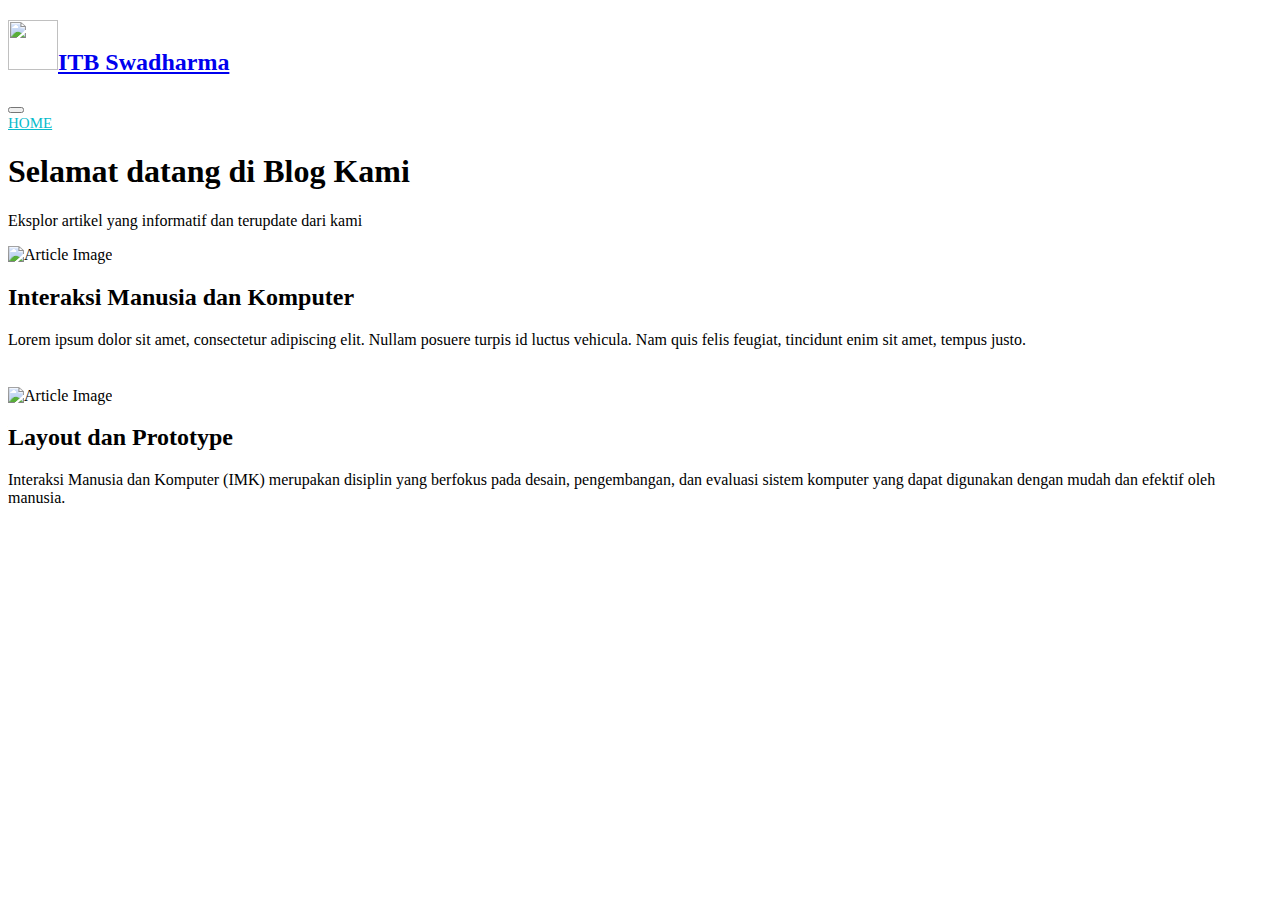
==== blog.html @ 8b7c37a3 "finishing" ====
<!DOCTYPE html>
<html lang="en">

<head>
    <meta charset="UTF-8">
    <meta name="viewport" content="width=device-width, initial-scale=1.0">
    <title>Layout dan Prototype</title>

    <!-- Favicon -->
    <link href="../img/favicon.ico" rel="icon">

    <!-- Google Web Fonts -->
    <link rel="preconnect" href="https://fonts.googleapis.com">
    <link rel="preconnect" href="https://fonts.gstatic.com" crossorigin>
    <link
        href="https://fonts.googleapis.com/css2?family=Heebo:wght@400;500;600&family=Nunito:wght@600;700;800&display=swap"
        rel="stylesheet">

    <!-- Icon Font Stylesheet -->
    <link href="https://cdnjs.cloudflare.com/ajax/libs/font-awesome/5.10.0/css/all.min.css" rel="stylesheet">
    <link href="https://cdn.jsdelivr.net/npm/bootstrap-icons@1.4.1/font/bootstrap-icons.css" rel="stylesheet">

    <!-- Libraries Stylesheet -->
    <link href="../lib/animate/animate.min.css" rel="stylesheet">
    <link href="../lib/owlcarousel/assets/owl.carousel.min.css" rel="stylesheet">

    <!-- Customized Bootstrap Stylesheet -->
    <link href="../css/bootstrap.min.css" rel="stylesheet">

    <!-- Template Stylesheet -->
    <link href="../css/style.css" rel="stylesheet">
</head>

<body>
    <!-- Navbar Start -->
    <nav class="navbar navbar-expand-lg bg-white navbar-light shadow sticky-top p-0">
        <a href="index.html" class="navbar-brand d-flex align-items-center px-4 px-lg-5">
            <h2 class="m-0 text-primary"><img src="https://www.swadharma.ac.id/wp-content/uploads/2020/09/ITB-Swadharma.jpg" class="me-3" style="width: 50px;height: 50px;">ITB Swadharma</h2>
        </a>
        <button type="button" class="navbar-toggler me-4" data-bs-toggle="collapse" data-bs-target="#navbarCollapse">
            <span class="navbar-toggler-icon"></span>
        </button>
        <div class="collapse navbar-collapse" id="navbarCollapse">
            <div class="navbar-nav ms-auto p-4 p-lg-0">
                <a href="/" class="nav-item nav-link active">Home</a>
            </div>
        </div>
    </nav>
    <!-- Navbar End -->

    <section class="jumbotron text-center mt-3">
        <div class="container">
            <h1 class="display-4">Selamat datang di Blog Kami</h1>
            <p class="lead">Eksplor artikel yang informatif dan terupdate dari kami</p>
        </div>
    </section>

    <section class="py-5">
        <div class="container">
            <div class="row">
                <div class="col-md-12">
                    <div class="card mb-4">
                        <img src="img/imk.jpg" class="card-img-top" alt="Article Image">
                        <div class="card-body">
                            <h2 class="card-title">Interaksi Manusia dan Komputer</h2>
                            <p class="card-text">Lorem ipsum dolor sit amet, consectetur adipiscing elit. Nullam posuere
                                turpis id luctus vehicula. Nam quis felis feugiat, tincidunt enim sit amet, tempus
                                justo.</p>
                            <a href="/blog/imk.html" class="btn btn-primary">Read More</a>
                        </div>
                    </div>
                    <div class="card mb-4">
                        <img src="/img/prototype.jpg" class="card-img-top" alt="Article Image">
                        <div class="card-body">
                            <h2 class="card-title">Layout dan Prototype</h2>
                            <p class="card-text">Interaksi Manusia dan Komputer (IMK) merupakan disiplin yang berfokus pada desain, pengembangan, dan evaluasi sistem komputer yang dapat digunakan dengan mudah dan efektif oleh manusia.</p>
                            <a href="blog/prototype.html" class="btn btn-primary">Read More</a>
                        </div>
                    </div>
                    <!-- More articles... -->
                </div>
            </div>
        </div>
    </section>
</body>

<script src="https://code.jquery.com/jquery-3.4.1.min.js"></script>
<script src="https://cdn.jsdelivr.net/npm/bootstrap@5.0.0/dist/js/bootstrap.bundle.min.js"></script>
<script src="lib/wow/wow.min.js"></script>
<script src="lib/easing/easing.min.js"></script>
<script src="lib/waypoints/waypoints.min.js"></script>
<script src="lib/owlcarousel/owl.carousel.min.js"></script>
<script src="https://code.jquery.com/jquery-3.4.1.min.js"></script>
<script src="https://cdn.jsdelivr.net/npm/bootstrap@5.0.0/dist/js/bootstrap.bundle.min.js"></script>
<script src="lib/wow/wow.min.js"></script>
<script src="lib/easing/easing.min.js"></script>
<script src="lib/waypoints/waypoints.min.js"></script>
<script src="lib/owlcarousel/owl.carousel.min.js"></script>

</html>
---- css/style.css ----
/********** Template CSS **********/
:root {
    --primary: #06BBCC;
    --light: #F0FBFC;
    --dark: #181d38;
}

.fw-medium {
    font-weight: 600 !important;
}

.fw-semi-bold {
    font-weight: 700 !important;
}

.back-to-top {
    position: fixed;
    display: none;
    right: 45px;
    bottom: 45px;
    z-index: 99;
}

.justified-text{
    text-align: justify;
    line-height: 2.2rem;
}


/*** Spinner ***/
#spinner {
    opacity: 0;
    visibility: hidden;
    transition: opacity .5s ease-out, visibility 0s linear .5s;
    z-index: 99999;
}

#spinner.show {
    transition: opacity .5s ease-out, visibility 0s linear 0s;
    visibility: visible;
    opacity: 1;
}


/*** Button ***/
.btn {
    font-family: 'Nunito', sans-serif;
    font-weight: 600;
    transition: .5s;
}

.btn.btn-primary,
.btn.btn-secondary {
    color: #FFFFFF;
}

.btn-square {
    width: 38px;
    height: 38px;
}

.btn-sm-square {
    width: 32px;
    height: 32px;
}

.btn-lg-square {
    width: 48px;
    height: 48px;
}

.btn-square,
.btn-sm-square,
.btn-lg-square {
    padding: 0;
    display: flex;
    align-items: center;
    justify-content: center;
    font-weight: normal;
    border-radius: 0px;
}


/*** Navbar ***/
.navbar .dropdown-toggle::after {
    border: none;
    content: "\f107";
    font-family: "Font Awesome 5 Free";
    font-weight: 900;
    vertical-align: middle;
    margin-left: 8px;
}

.navbar-light .navbar-nav .nav-link {
    margin-right: 30px;
    padding: 25px 0;
    color: #FFFFFF;
    font-size: 15px;
    text-transform: uppercase;
    outline: none;
}

.navbar-light .navbar-nav .nav-link:hover,
.navbar-light .navbar-nav .nav-link.active {
    color: var(--primary);
}

@media (max-width: 991.98px) {
    .navbar-light .navbar-nav .nav-link  {
        margin-right: 0;
        padding: 10px 0;
    }

    .navbar-light .navbar-nav {
        border-top: 1px solid #EEEEEE;
    }
}

.navbar-light .navbar-brand,
.navbar-light a.btn {
    height: 75px;
}

.navbar-light .navbar-nav .nav-link {
    color: var(--dark);
    font-weight: 500;
}

.navbar-light.sticky-top {
    top: -100px;
    transition: .5s;
}

@media (min-width: 992px) {
    .navbar .nav-item .dropdown-menu {
        display: block;
        margin-top: 0;
        opacity: 0;
        visibility: hidden;
        transition: .5s;
    }

    .navbar .dropdown-menu.fade-down {
        top: 100%;
        transform: rotateX(-75deg);
        transform-origin: 0% 0%;
    }

    .navbar .nav-item:hover .dropdown-menu {
        top: 100%;
        transform: rotateX(0deg);
        visibility: visible;
        transition: .5s;
        opacity: 1;
    }
}


/*** Header carousel ***/
@media (max-width: 768px) {
    .header-carousel .owl-carousel-item {
        position: relative;
        min-height: 500px;
    }
    
    .header-carousel .owl-carousel-item img {
        position: absolute;
        width: 100%;
        height: 100%;
        object-fit: cover;
    }
}

.header-carousel .owl-nav {
    position: absolute;
    top: 50%;
    right: 8%;
    transform: translateY(-50%);
    display: flex;
    flex-direction: column;
}

.header-carousel .owl-nav .owl-prev,
.header-carousel .owl-nav .owl-next {
    margin: 7px 0;
    width: 45px;
    height: 45px;
    display: flex;
    align-items: center;
    justify-content: center;
    color: #FFFFFF;
    background: transparent;
    border: 1px solid #FFFFFF;
    font-size: 22px;
    transition: .5s;
}

.header-carousel .owl-nav .owl-prev:hover,
.header-carousel .owl-nav .owl-next:hover {
    background: var(--primary);
    border-color: var(--primary);
}

.page-header {
    background: linear-gradient(rgba(24, 29, 56, .7), rgba(24, 29, 56, .7)), url(../img/carousel-1.jpg);
    background-position: center center;
    background-repeat: no-repeat;
    background-size: cover;
}

.page-header-inner {
    background: rgba(15, 23, 43, .7);
}

.breadcrumb-item + .breadcrumb-item::before {
    color: var(--light);
}


/*** Section Title ***/
.section-title {
    position: relative;
    display: inline-block;
    text-transform: uppercase;
}

.section-title::before {
    position: absolute;
    content: "";
    width: calc(100% + 80px);
    height: 2px;
    top: 4px;
    left: -40px;
    background: var(--primary);
    z-index: -1;
}

.section-title::after {
    position: absolute;
    content: "";
    width: calc(100% + 120px);
    height: 2px;
    bottom: 5px;
    left: -60px;
    background: var(--primary);
    z-index: -1;
}

.section-title.text-start::before {
    width: calc(100% + 40px);
    left: 0;
}

.section-title.text-start::after {
    width: calc(100% + 60px);
    left: 0;
}


/*** Service ***/
.service-item {
    background: var(--light);
    transition: .5s;
}

.service-item:hover {
    margin-top: -10px;
    background: var(--primary);
}

.service-item * {
    transition: .5s;
}

.service-item:hover * {
    color: var(--light) !important;
}


/*** Categories & Courses ***/
.category img,
.course-item img {
    transition: .5s;
}

.category a:hover img,
.course-item:hover img {
    transform: scale(1.1);
}


/*** Team ***/
.team-item img {
    transition: .5s;
}

.team-item:hover img {
    transform: scale(1.1);
}


/*** Testimonial ***/
.testimonial-carousel::before {
    position: absolute;
    content: "";
    top: 0;
    left: 0;
    height: 100%;
    width: 0;
    background: linear-gradient(to right, rgba(255, 255, 255, 1) 0%, rgba(255, 255, 255, 0) 100%);
    z-index: 1;
}

.testimonial-carousel::after {
    position: absolute;
    content: "";
    top: 0;
    right: 0;
    height: 100%;
    width: 0;
    background: linear-gradient(to left, rgba(255, 255, 255, 1) 0%, rgba(255, 255, 255, 0) 100%);
    z-index: 1;
}

@media (min-width: 768px) {
    .testimonial-carousel::before,
    .testimonial-carousel::after {
        width: 200px;
    }
}

@media (min-width: 992px) {
    .testimonial-carousel::before,
    .testimonial-carousel::after {
        width: 300px;
    }
}

.testimonial-carousel .owl-item .testimonial-text,
.testimonial-carousel .owl-item.center .testimonial-text * {
    transition: .5s;
}

.testimonial-carousel .owl-item.center .testimonial-text {
    background: var(--primary) !important;
}

.testimonial-carousel .owl-item.center .testimonial-text * {
    color: #FFFFFF !important;
}

.testimonial-carousel .owl-dots {
    margin-top: 24px;
    display: flex;
    align-items: flex-end;
    justify-content: center;
}

.testimonial-carousel .owl-dot {
    position: relative;
    display: inline-block;
    margin: 0 5px;
    width: 15px;
    height: 15px;
    border: 1px solid #CCCCCC !important;
    transition: .5s;
}

.testimonial-carousel .owl-dot.active {
    background: var(--primary);
    border-color: var(--primary);
}

/*** Instructor ***/
.instructor-carousel::before {
    position: absolute;
    content: "";
    top: 0;
    left: 0;
    height: 100%;
    width: 0;
    background: linear-gradient(to right, rgba(255, 255, 255, 1) 0%, rgba(255, 255, 255, 0) 100%);
    z-index: 1;
}

.instructor-carousel::after {
    position: absolute;
    content: "";
    top: 0;
    right: 0;
    height: 100%;
    width: 0;
    background: linear-gradient(to left, rgba(255, 255, 255, 1) 0%, rgba(255, 255, 255, 0) 100%);
    z-index: 1;
}

@media (min-width: 768px) {
    .instructor-carousel::before,
    .instructor-carousel::after {
        width: 200px;
    }
}

@media (min-width: 992px) {
    .instructor-carousel::before,
    .instructor-carousel::after {
        width: 300px;
    }
}

.instructor-carousel .owl-item .instructor-text,
.instructor-carousel .owl-item.center .instructor-text * {
    transition: .5s;
}

.instructor-carousel .owl-item.center .instructor-text {
    background: var(--primary) !important;
}

.instructor-carousel .owl-item.center .instructor-text * {
    color: #FFFFFF !important;
}

.instructor-carousel .owl-dots {
    margin-top: 24px;
    display: flex;
    align-items: flex-end;
    justify-content: center;
}

.instructor-carousel .owl-dot {
    position: relative;
    display: inline-block;
    margin: 0 5px;
    width: 15px;
    height: 15px;
    border: 1px solid #CCCCCC !important;
    transition: .5s;
}

.instructor-carousel .owl-dot.active {
    background: var(--primary);
    border-color: var(--primary);
}


/*** Footer ***/
.footer .btn.btn-social {
    margin-right: 5px;
    width: 35px;
    height: 35px;
    display: flex;
    align-items: center;
    justify-content: center;
    color: var(--light);
    font-weight: normal;
    border: 1px solid #FFFFFF;
    border-radius: 35px;
    transition: .3s;
}

.footer .btn.btn-social:hover {
    color: var(--primary);
}

.footer .btn.btn-link {
    display: block;
    margin-bottom: 5px;
    padding: 0;
    text-align: left;
    color: #FFFFFF;
    font-size: 15px;
    font-weight: normal;
    text-transform: capitalize;
    transition: .3s;
}

.footer .btn.btn-link::before {
    position: relative;
    content: "\f105";
    font-family: "Font Awesome 5 Free";
    font-weight: 900;
    margin-right: 10px;
}

.footer .btn.btn-link:hover {
    letter-spacing: 1px;
    box-shadow: none;
}

.footer .copyright {
    padding: 25px 0;
    font-size: 15px;
    border-top: 1px solid rgba(256, 256, 256, .1);
}

.footer .copyright a {
    color: var(--light);
}

.footer .footer-menu a {
    margin-right: 15px;
    padding-right: 15px;
    border-right: 1px solid rgba(255, 255, 255, .1);
}

.footer .footer-menu a:last-child {
    margin-right: 0;
    padding-right: 0;
    border-right: none;
}
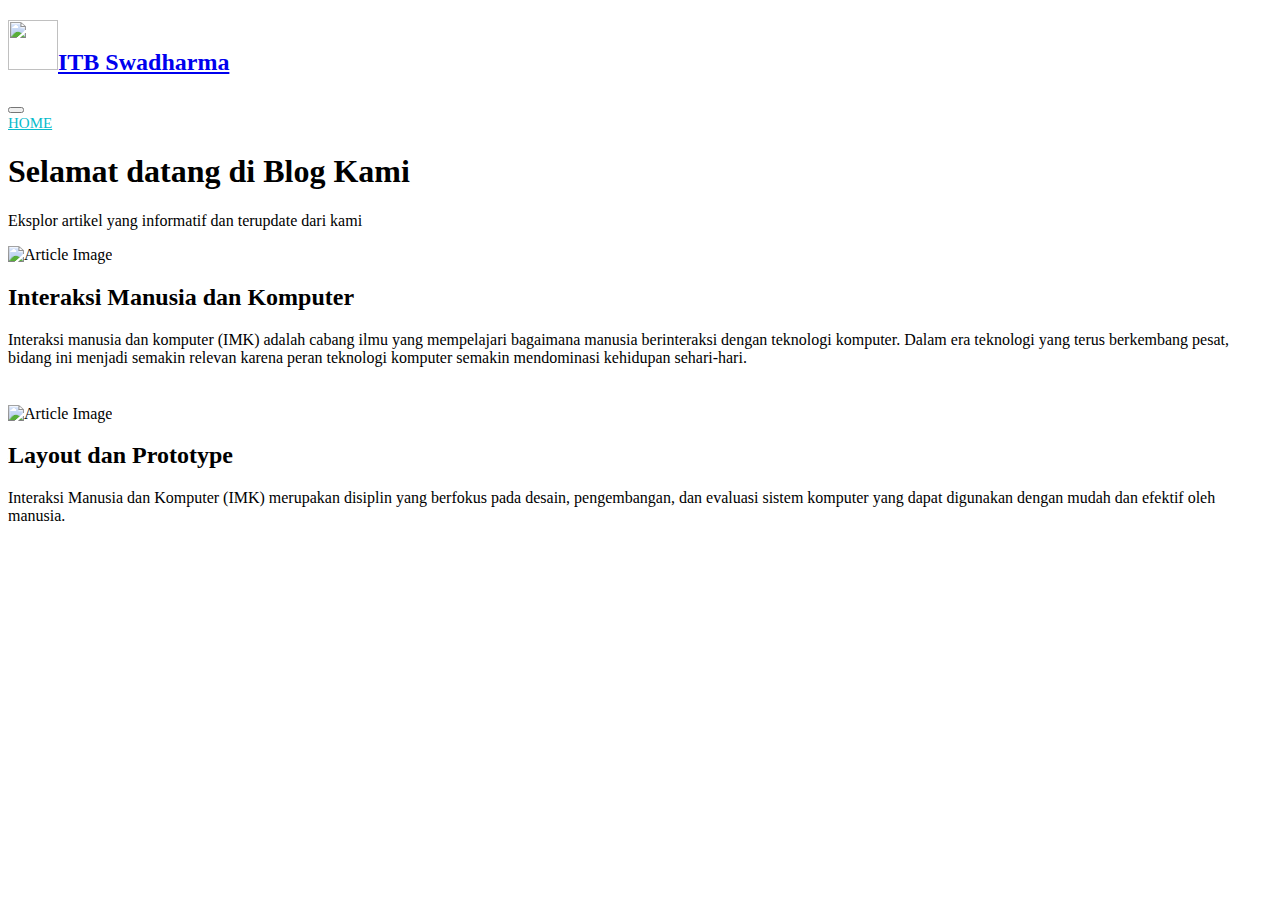
==== commit 02c59589: "update slug di blog" ====
--- a/blog.html
+++ b/blog.html
@@ -63,9 +63,7 @@
                         <img src="img/imk.jpg" class="card-img-top" alt="Article Image">
                         <div class="card-body">
                             <h2 class="card-title">Interaksi Manusia dan Komputer</h2>
-                            <p class="card-text">Lorem ipsum dolor sit amet, consectetur adipiscing elit. Nullam posuere
-                                turpis id luctus vehicula. Nam quis felis feugiat, tincidunt enim sit amet, tempus
-                                justo.</p>
+                            <p class="card-text">Interaksi manusia dan komputer (IMK) adalah cabang ilmu yang mempelajari bagaimana manusia berinteraksi dengan teknologi komputer. Dalam era teknologi yang terus berkembang pesat, bidang ini menjadi semakin relevan karena peran teknologi komputer semakin mendominasi kehidupan sehari-hari.</p>
                             <a href="/blog/imk.html" class="btn btn-primary">Read More</a>
                         </div>
                     </div>
